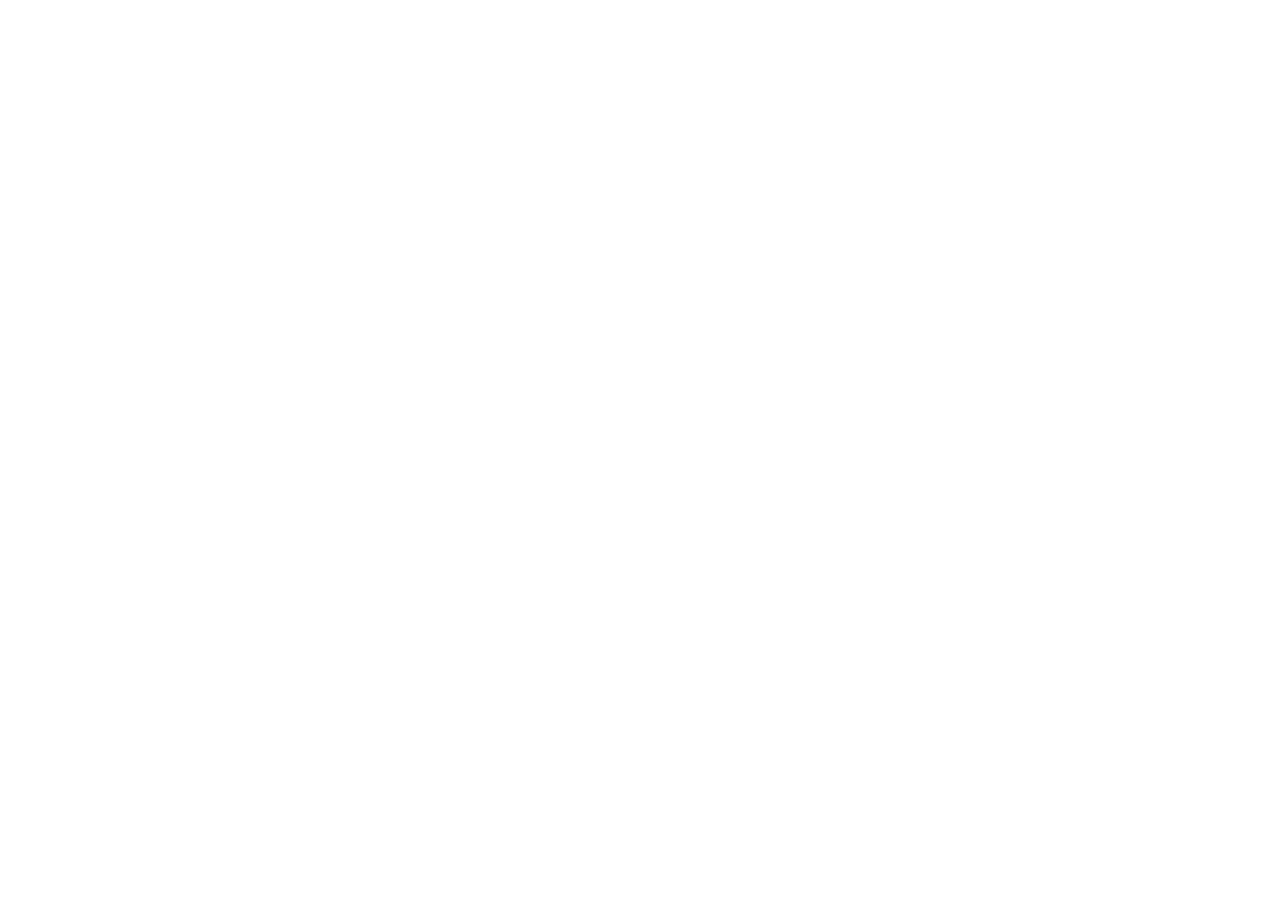
==== index.html @ ba324366 "first push" ====
<!DOCTYPE html>
<html lang="en">
<head>
    <meta charset="UTF-8">
    <meta http-equiv="X-UA-Compatible" content="IE=edge">
    <meta name="viewport" content="width=device-width, initial-scale=1.0">
    <title>Library of Congress Search Tool</title>
    <!-- Latest compiled and minified CSS -->
    <link rel="stylesheet" href="https://maxcdn.bootstrapcdn.com/bootstrap/3.4.1/css/bootstrap.min.css">

    <!-- jQuery library -->
    <script src="https://ajax.googleapis.com/ajax/libs/jquery/3.5.1/jquery.min.js"></script>

    <!-- Latest compiled JavaScript -->
    <script src="https://maxcdn.bootstrapcdn.com/bootstrap/3.4.1/js/bootstrap.min.js"></script>
    
    <link rel="stylesheet" href="./assets/css/style.css">
    
</head>
<body>
    



    <script src="./assets/js/script.js"></script>
</body>
</html>
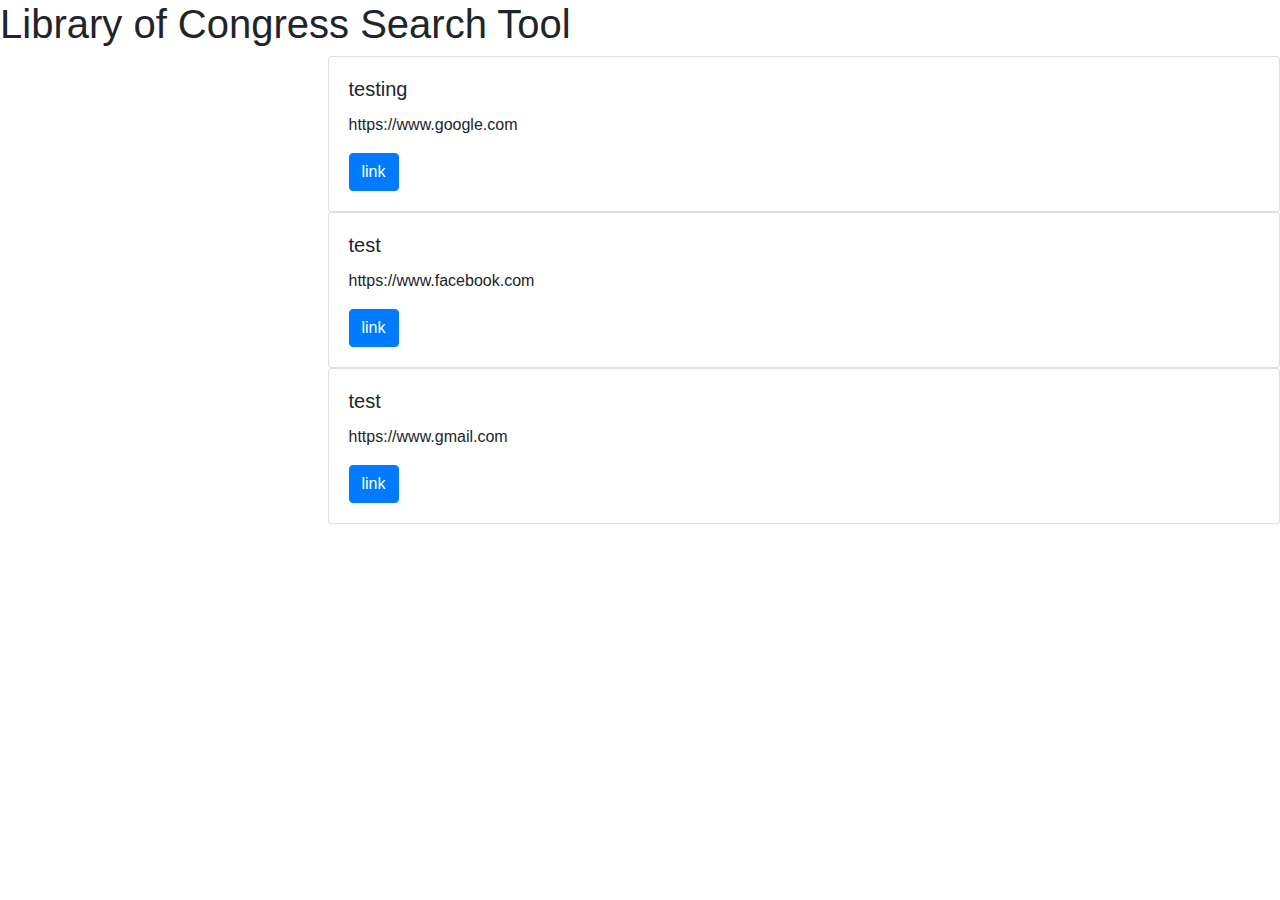
==== commit ab14938e: "card mapping function" ====
--- a/index.html
+++ b/index.html
@@ -6,19 +6,23 @@
     <meta name="viewport" content="width=device-width, initial-scale=1.0">
     <title>Library of Congress Search Tool</title>
     <!-- Latest compiled and minified CSS -->
-    <link rel="stylesheet" href="https://maxcdn.bootstrapcdn.com/bootstrap/3.4.1/css/bootstrap.min.css">
+    <link rel="stylesheet" href="https://stackpath.bootstrapcdn.com/bootstrap/4.3.1/css/bootstrap.min.css" integrity="sha384-ggOyR0iXCbMQv3Xipma34MD+dH/1fQ784/j6cY/iJTQUOhcWr7x9JvoRxT2MZw1T" crossorigin="anonymous">
 
-    <!-- jQuery library -->
-    <script src="https://ajax.googleapis.com/ajax/libs/jquery/3.5.1/jquery.min.js"></script>
-
-    <!-- Latest compiled JavaScript -->
-    <script src="https://maxcdn.bootstrapcdn.com/bootstrap/3.4.1/js/bootstrap.min.js"></script>
-    
     <link rel="stylesheet" href="./assets/css/style.css">
     
 </head>
 <body>
-    
+    <header>
+        <h1>Library of Congress Search Tool</h1>
+    </header>
+    <main class="row layout">
+        <div class="col-3">
+            <div id="search-form"></div>
+        </div>
+        <div class="col-9">
+            <div id="search-results"></div>
+        </div>
+    </main>
 
 
 
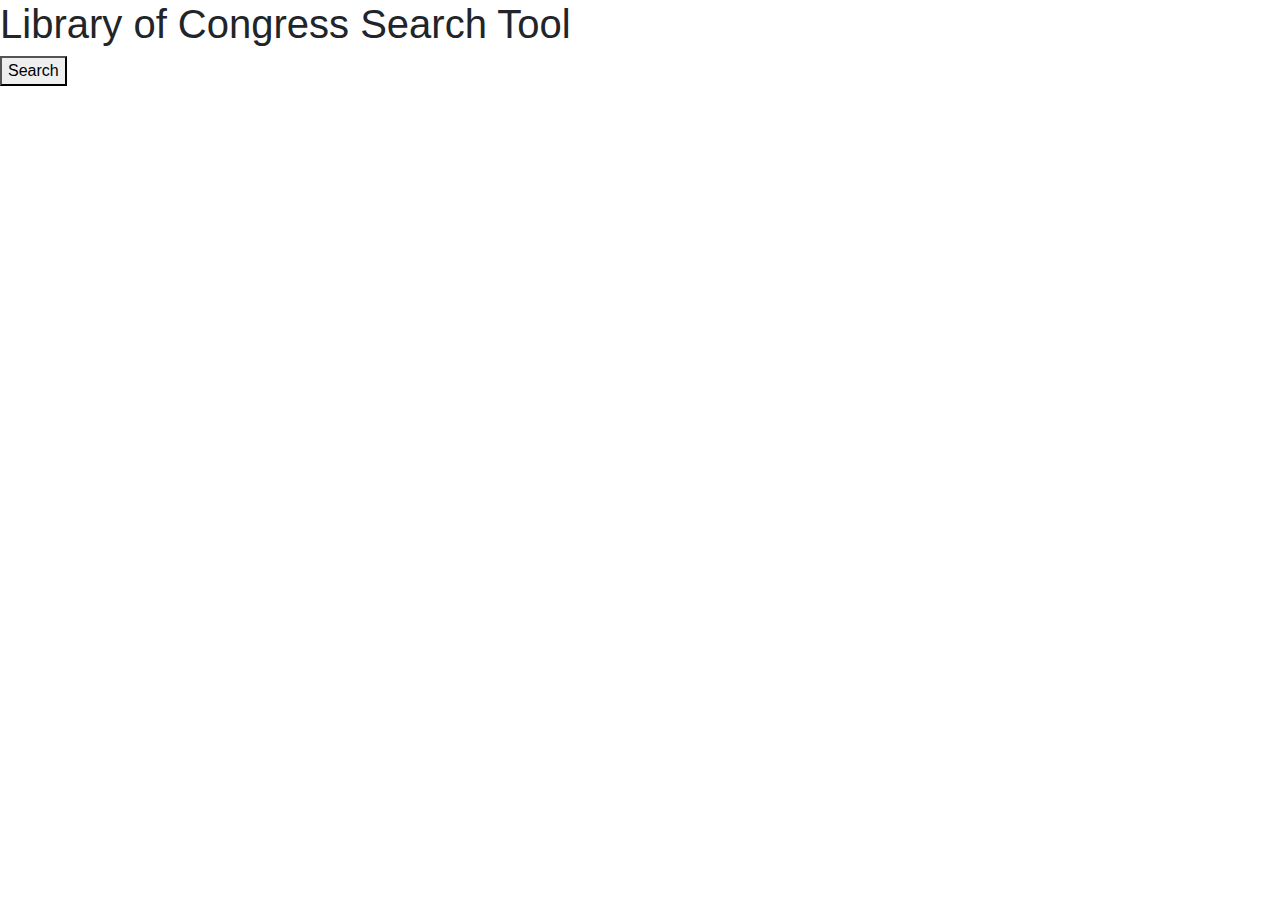
==== commit 958646fb: "search btn" ====
--- a/index.html
+++ b/index.html
@@ -17,7 +17,9 @@
     </header>
     <main class="row layout">
         <div class="col-3">
-            <div id="search-form"></div>
+            <div id="search-form">
+                <button id="search-btn">Search</button>
+            </div>
         </div>
         <div class="col-9">
             <div id="search-results"></div>
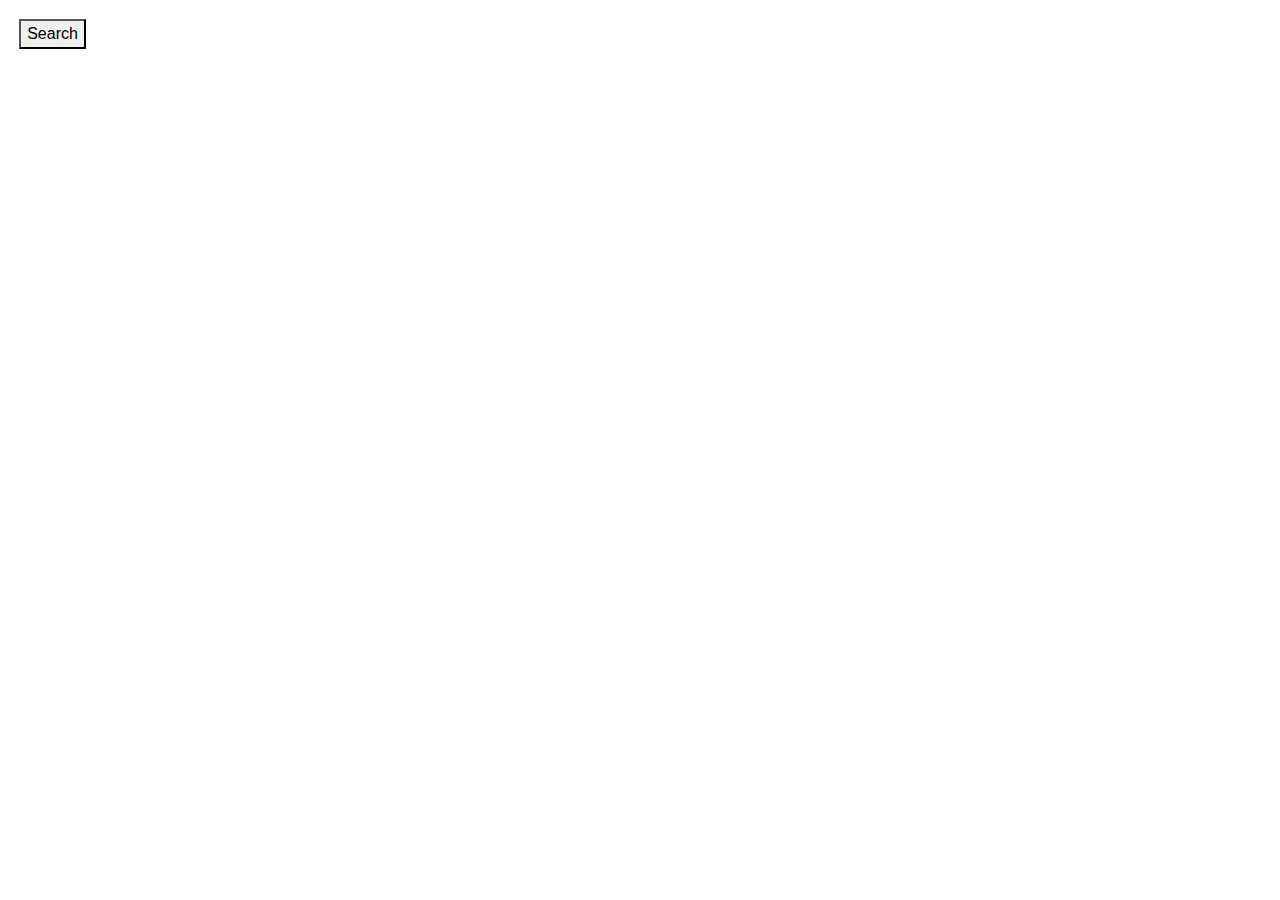
==== commit b683059a: "test" ====
--- a/index.html
+++ b/index.html
@@ -13,7 +13,6 @@
 </head>
 <body>
     <header>
-        <h1>Library of Congress Search Tool</h1>
     </header>
     <main class="row layout">
         <div class="col-3">
--- a/assets/css/style.css
+++ b/assets/css/style.css
@@ -0,0 +1,7 @@
+.layout {
+    padding: 1.2rem;
+}
+.card {
+    background-color: lightgrey;
+    margin-bottom: 1.2rem;
+}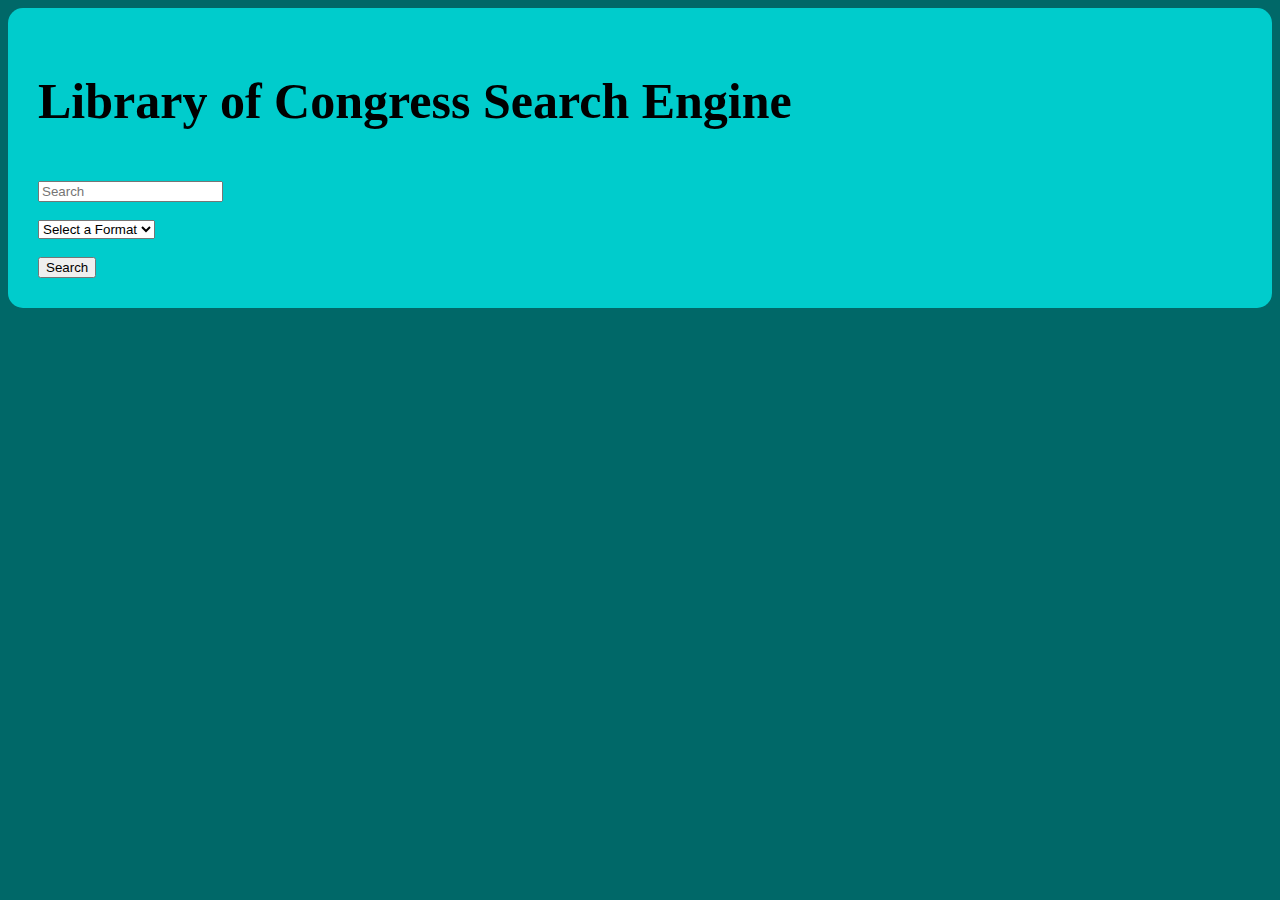
==== commit 004caaae: "splash page finished" ====
--- a/index.html
+++ b/index.html
@@ -1,32 +1,71 @@
 <!DOCTYPE html>
 <html lang="en">
-<head>
-    <meta charset="UTF-8">
-    <meta http-equiv="X-UA-Compatible" content="IE=edge">
-    <meta name="viewport" content="width=device-width, initial-scale=1.0">
+  <head>
+    <meta charset="UTF-8" />
+    <meta http-equiv="X-UA-Compatible" content="IE=edge" />
+    <meta name="viewport" content="width=device-width, initial-scale=1.0" />
     <title>Library of Congress Search Tool</title>
     <!-- Latest compiled and minified CSS -->
-    <link rel="stylesheet" href="https://stackpath.bootstrapcdn.com/bootstrap/4.3.1/css/bootstrap.min.css" integrity="sha384-ggOyR0iXCbMQv3Xipma34MD+dH/1fQ784/j6cY/iJTQUOhcWr7x9JvoRxT2MZw1T" crossorigin="anonymous">
+    <link
+      rel="stylesheet"
+      href="https://cdn.jsdelivr.net/npm/bootstrap@5.0.2/dist/css/bootstrap.min.css"
+      integrity="sha384-EVSTQN3/azprG1Anm3QDgpJLIm9Nao0Yz1ztcQTwFspd3yD65VohhpuuCOmLASjC"
+      crossorigin="anonymous"
+    />
 
-    <link rel="stylesheet" href="./assets/css/style.css">
-    
-</head>
-<body>
-    <header>
-    </header>
-    <main class="row layout">
-        <div class="col-3">
-            <div id="search-form">
-                <button id="search-btn">Search</button>
-            </div>
+    <link rel="stylesheet" href="./assets/css/style.css" />
+  </head>
+  <body class="d-flex align-content-center">
+    <main class="container">
+        <div class="row vh-100 justify-content-center align-items-center">
+      <form class="col-lg-10" id="formInputs">
+        <h1 class="text-center text-light" id="formTitle">Library of Congress Search Engine</h1>
+        <br>
+        <div class="form-group">
+          <input
+            type="text"
+            class="form-control form-control-lg"
+            id="searchInput"
+            placeholder="Search"
+          />
         </div>
-        <div class="col-9">
-            <div id="search-results"></div>
+        <br>
+        <div class="form-group">
+          <select class="form-control form-control-lg" id="formatInput">
+            <option>Select a Format</option>
+            <option value="maps">Maps</option>
+            <option value="audio">Audio</option>
+            <option value="photos">Photos</option>
+            <option value="amuscripts">Manuscripts</option>
+            <option value="newspapers">Newspapers</option>
+            <option value="film-and-videos">Film & Video</option>
+            <option value="notated-music">Notated Music</option>
+            <option value="websites">Websites</option>
+          </select>
         </div>
+        <br>
+        <div class="form-group">
+          <button
+            type="submit"
+            id="searchBtn"
+            class="btn btn-primary btn-lg btn-block w-100"
+          >
+            Search
+          </button>
+        </div>
+      </form>
+      </div>
     </main>
-
-
-
+    <script
+      src="https://code.jquery.com/jquery-3.6.0.min.js"
+      integrity="sha256-/xUj+3OJU5yExlq6GSYGSHk7tPXikynS7ogEvDej/m4="
+      crossorigin="anonymous"
+    ></script>
+    <script
+      src="https://cdn.jsdelivr.net/npm/bootstrap@5.0.2/dist/js/bootstrap.bundle.min.js"
+      integrity="sha384-MrcW6ZMFYlzcLA8Nl+NtUVF0sA7MsXsP1UyJoMp4YLEuNSfAP+JcXn/tWtIaxVXM"
+      crossorigin="anonymous"
+    ></script>
     <script src="./assets/js/script.js"></script>
-</body>
-</html>+  </body>
+</html>
--- a/assets/css/style.css
+++ b/assets/css/style.css
@@ -1,7 +1,11 @@
-.layout {
-    padding: 1.2rem;
+body{
+    background-color: rgb(0, 104, 104);
 }
-.card {
-    background-color: lightgrey;
-    margin-bottom: 1.2rem;
+#formInputs{
+    background-color: rgb(0, 204, 204);
+    padding: 30px;
+    border-radius: 15px;
+}
+#formTitle{
+    font-size: 50px;
 }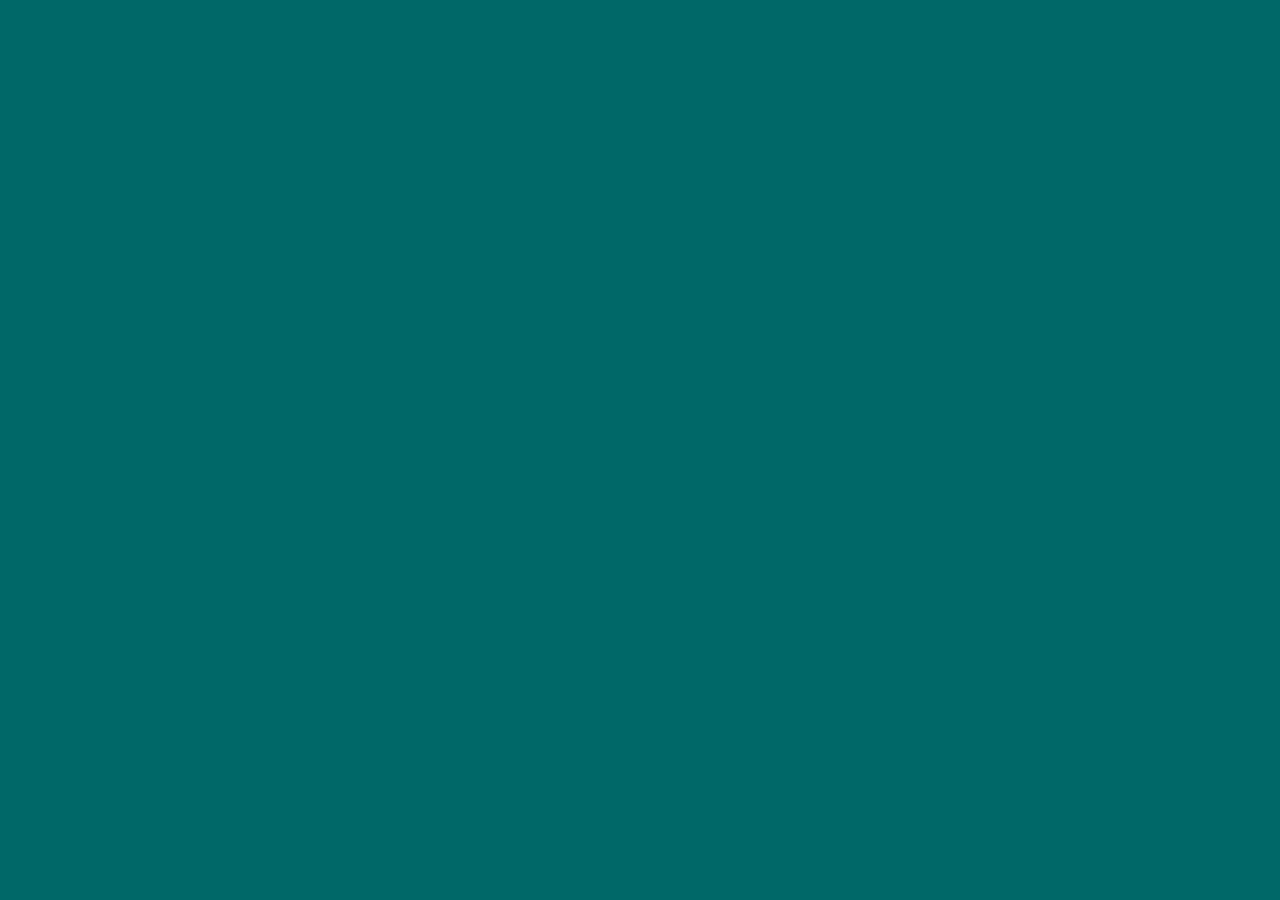
==== commit 4ca33507: "fixes" ====
--- a/index.html
+++ b/index.html
@@ -1,71 +1,31 @@
 <!DOCTYPE html>
 <html lang="en">
-  <head>
-    <meta charset="UTF-8" />
-    <meta http-equiv="X-UA-Compatible" content="IE=edge" />
-    <meta name="viewport" content="width=device-width, initial-scale=1.0" />
+<head>
+    <meta charset="UTF-8">
+    <meta http-equiv="X-UA-Compatible" content="IE=edge">
+    <meta name="viewport" content="width=device-width, initial-scale=1.0">
     <title>Library of Congress Search Tool</title>
     <!-- Latest compiled and minified CSS -->
-    <link
-      rel="stylesheet"
-      href="https://cdn.jsdelivr.net/npm/bootstrap@5.0.2/dist/css/bootstrap.min.css"
-      integrity="sha384-EVSTQN3/azprG1Anm3QDgpJLIm9Nao0Yz1ztcQTwFspd3yD65VohhpuuCOmLASjC"
-      crossorigin="anonymous"
-    />
+    <link rel="stylesheet" href="https://cdn.jsdelivr.net/npm/bootstrap@5.0.2/dist/css/bootstrap.min.css" crossorigin="anonymous">
 
-    <link rel="stylesheet" href="./assets/css/style.css" />
-  </head>
-  <body class="d-flex align-content-center">
-    <main class="container">
-        <div class="row vh-100 justify-content-center align-items-center">
-      <form class="col-lg-10" id="formInputs">
-        <h1 class="text-center text-light" id="formTitle">Library of Congress Search Engine</h1>
-        <br>
-        <div class="form-group">
-          <input
-            type="text"
-            class="form-control form-control-lg"
-            id="searchInput"
-            placeholder="Search"
-          />
+    <link rel="stylesheet" href="./assets/css/style.css">
+    
+</head>
+<body>
+    <header>
+    </header>
+    <main class="row layout">
+        <div class="col-3">
+            <div id="search-form">
+            </div>
         </div>
-        <br>
-        <div class="form-group">
-          <select class="form-control form-control-lg" id="formatInput">
-            <option>Select a Format</option>
-            <option value="maps">Maps</option>
-            <option value="audio">Audio</option>
-            <option value="photos">Photos</option>
-            <option value="amuscripts">Manuscripts</option>
-            <option value="newspapers">Newspapers</option>
-            <option value="film-and-videos">Film & Video</option>
-            <option value="notated-music">Notated Music</option>
-            <option value="websites">Websites</option>
-          </select>
+        <div class="col-9">
+            <div id="search-results"></div>
         </div>
-        <br>
-        <div class="form-group">
-          <button
-            type="submit"
-            id="searchBtn"
-            class="btn btn-primary btn-lg btn-block w-100"
-          >
-            Search
-          </button>
-        </div>
-      </form>
-      </div>
     </main>
-    <script
-      src="https://code.jquery.com/jquery-3.6.0.min.js"
-      integrity="sha256-/xUj+3OJU5yExlq6GSYGSHk7tPXikynS7ogEvDej/m4="
-      crossorigin="anonymous"
-    ></script>
-    <script
-      src="https://cdn.jsdelivr.net/npm/bootstrap@5.0.2/dist/js/bootstrap.bundle.min.js"
-      integrity="sha384-MrcW6ZMFYlzcLA8Nl+NtUVF0sA7MsXsP1UyJoMp4YLEuNSfAP+JcXn/tWtIaxVXM"
-      crossorigin="anonymous"
-    ></script>
+
+
+
     <script src="./assets/js/script.js"></script>
-  </body>
-</html>
+</body>
+</html>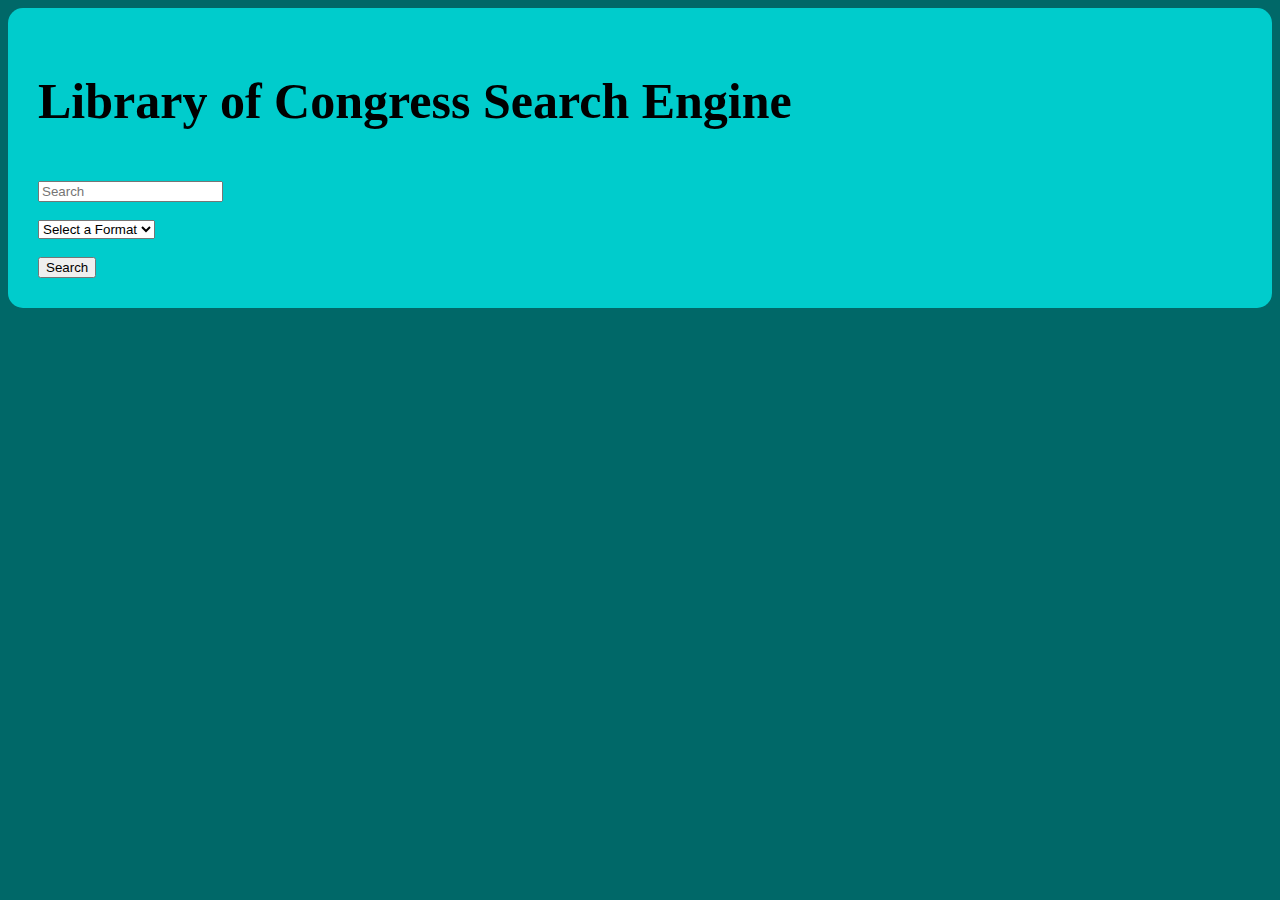
==== commit e21797e7: "fixed typo in header index.html" ====
--- a/index.html
+++ b/index.html
@@ -1,31 +1,71 @@
 <!DOCTYPE html>
 <html lang="en">
-<head>
+  <head>
     <meta charset="UTF-8">
-    <meta http-equiv="X-UA-Compatible" content="IE=edge">
-    <meta name="viewport" content="width=device-width, initial-scale=1.0">
+    <meta http-equiv="X-UA-Compatible" content="IE=edge" />
+    <meta name="viewport" content="width=device-width, initial-scale=1.0" />
     <title>Library of Congress Search Tool</title>
     <!-- Latest compiled and minified CSS -->
-    <link rel="stylesheet" href="https://cdn.jsdelivr.net/npm/bootstrap@5.0.2/dist/css/bootstrap.min.css" crossorigin="anonymous">
+    <link
+      rel="stylesheet"
+      href="https://cdn.jsdelivr.net/npm/bootstrap@5.0.2/dist/css/bootstrap.min.css"
+      integrity="sha384-EVSTQN3/azprG1Anm3QDgpJLIm9Nao0Yz1ztcQTwFspd3yD65VohhpuuCOmLASjC"
+      crossorigin="anonymous"
+    />
 
-    <link rel="stylesheet" href="./assets/css/style.css">
-    
-</head>
-<body>
-    <header>
-    </header>
-    <main class="row layout">
-        <div class="col-3">
-            <div id="search-form">
-            </div>
+    <link rel="stylesheet" href="./assets/css/style.css" />
+  </head>
+  <body class="d-flex align-content-center">
+    <main class="container">
+        <div class="row vh-100 justify-content-center align-items-center">
+      <form class="col-lg-10" id="formInputs">
+        <h1 class="text-center text-light" id="formTitle">Library of Congress Search Engine</h1>
+        <br>
+        <div class="form-group">
+          <input
+            type="text"
+            class="form-control form-control-lg"
+            id="searchInput"
+            placeholder="Search"
+          />
         </div>
-        <div class="col-9">
-            <div id="search-results"></div>
+        <br>
+        <div class="form-group">
+          <select class="form-control form-control-lg" id="formatInput">
+            <option>Select a Format</option>
+            <option value="maps">Maps</option>
+            <option value="audio">Audio</option>
+            <option value="photos">Photos</option>
+            <option value="amuscripts">Manuscripts</option>
+            <option value="newspapers">Newspapers</option>
+            <option value="film-and-videos">Film & Video</option>
+            <option value="notated-music">Notated Music</option>
+            <option value="websites">Websites</option>
+          </select>
         </div>
+        <br>
+        <div class="form-group">
+          <button
+            type="submit"
+            id="searchBtn"
+            class="btn btn-primary btn-lg btn-block w-100"
+          >
+            Search
+          </button>
+        </div>
+      </form>
+      </div>
     </main>
-
-
-
+    <script
+      src="https://code.jquery.com/jquery-3.6.0.min.js"
+      integrity="sha256-/xUj+3OJU5yExlq6GSYGSHk7tPXikynS7ogEvDej/m4="
+      crossorigin="anonymous"
+    ></script>
+    <script
+      src="https://cdn.jsdelivr.net/npm/bootstrap@5.0.2/dist/js/bootstrap.bundle.min.js"
+      integrity="sha384-MrcW6ZMFYlzcLA8Nl+NtUVF0sA7MsXsP1UyJoMp4YLEuNSfAP+JcXn/tWtIaxVXM"
+      crossorigin="anonymous"
+    ></script>
     <script src="./assets/js/script.js"></script>
-</body>
-</html>+  </body>
+</html>
--- a/assets/css/style.css
+++ b/assets/css/style.css
@@ -1,3 +1,10 @@
+.layout {
+    padding: 1.2rem;
+}
+.card {
+    background-color: lightgrey;
+    margin-bottom: 1.2rem;
+}
 body{
     background-color: rgb(0, 104, 104);
 }
